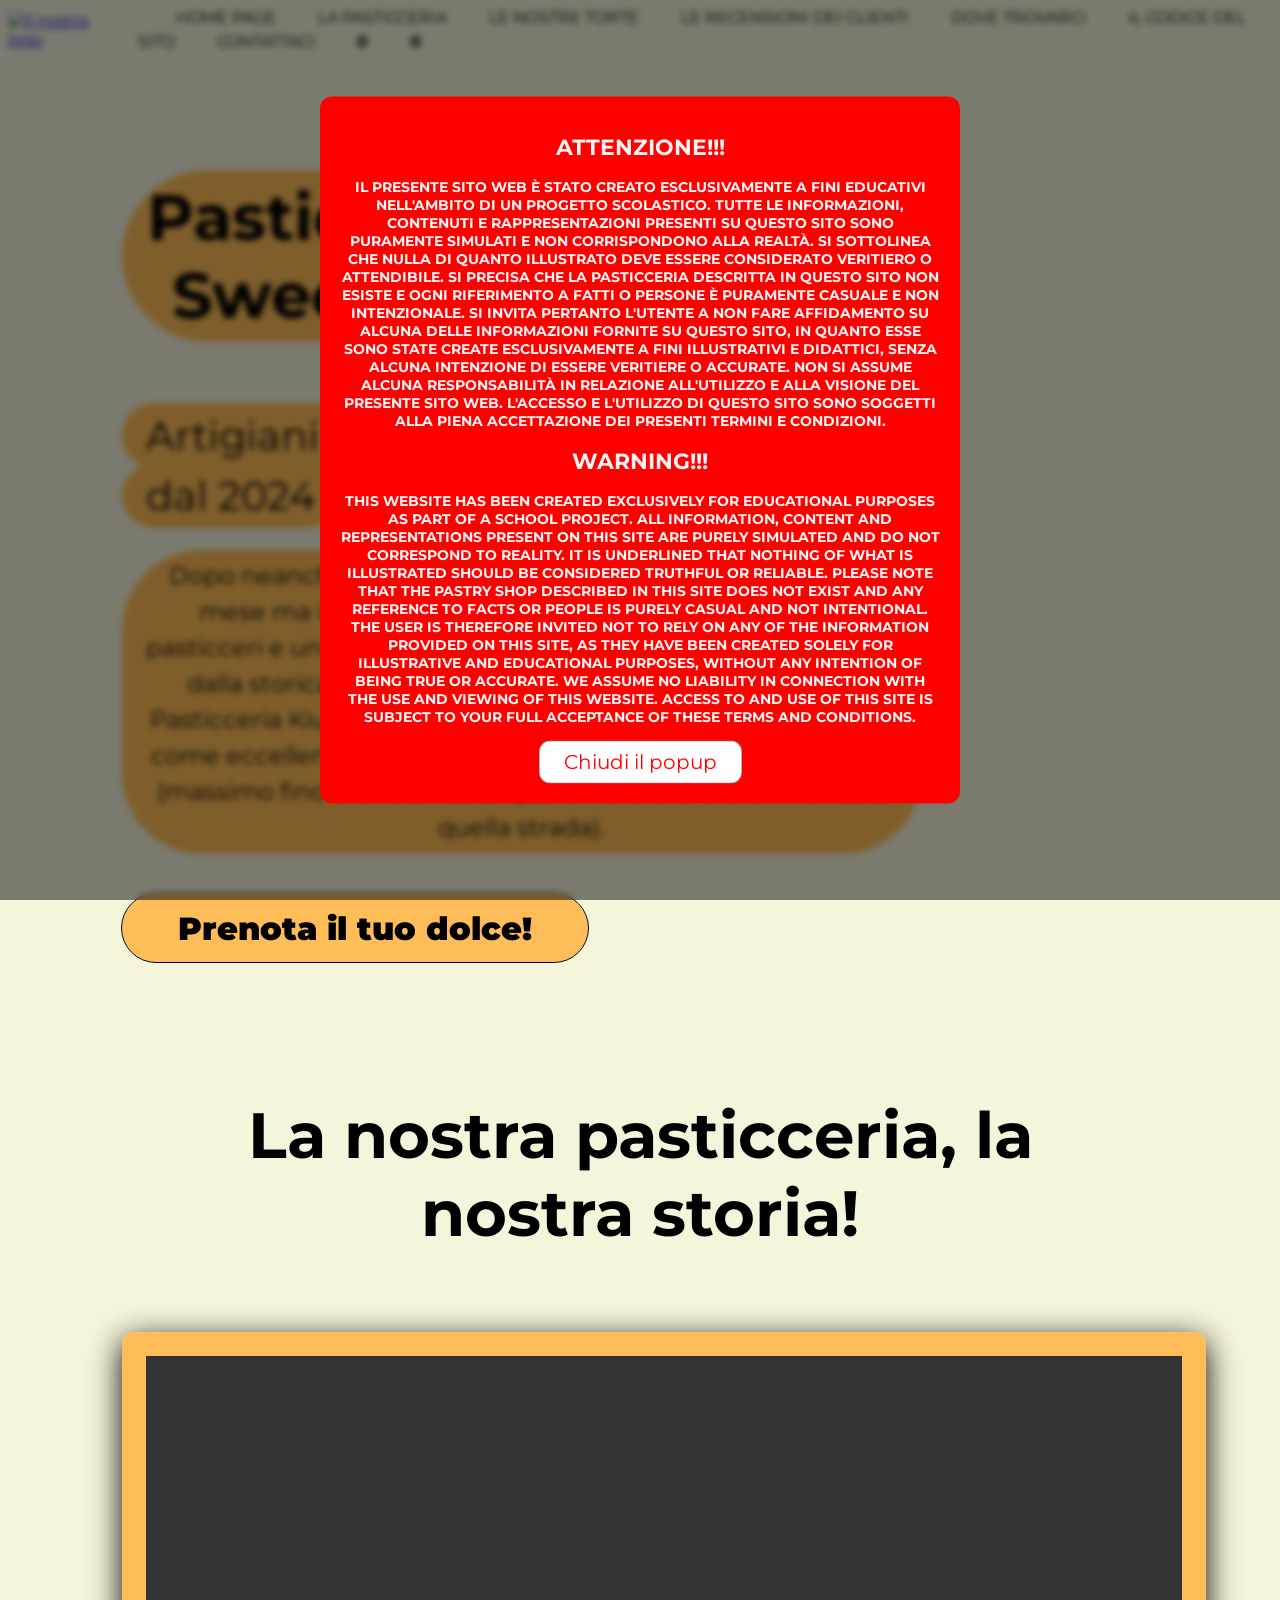
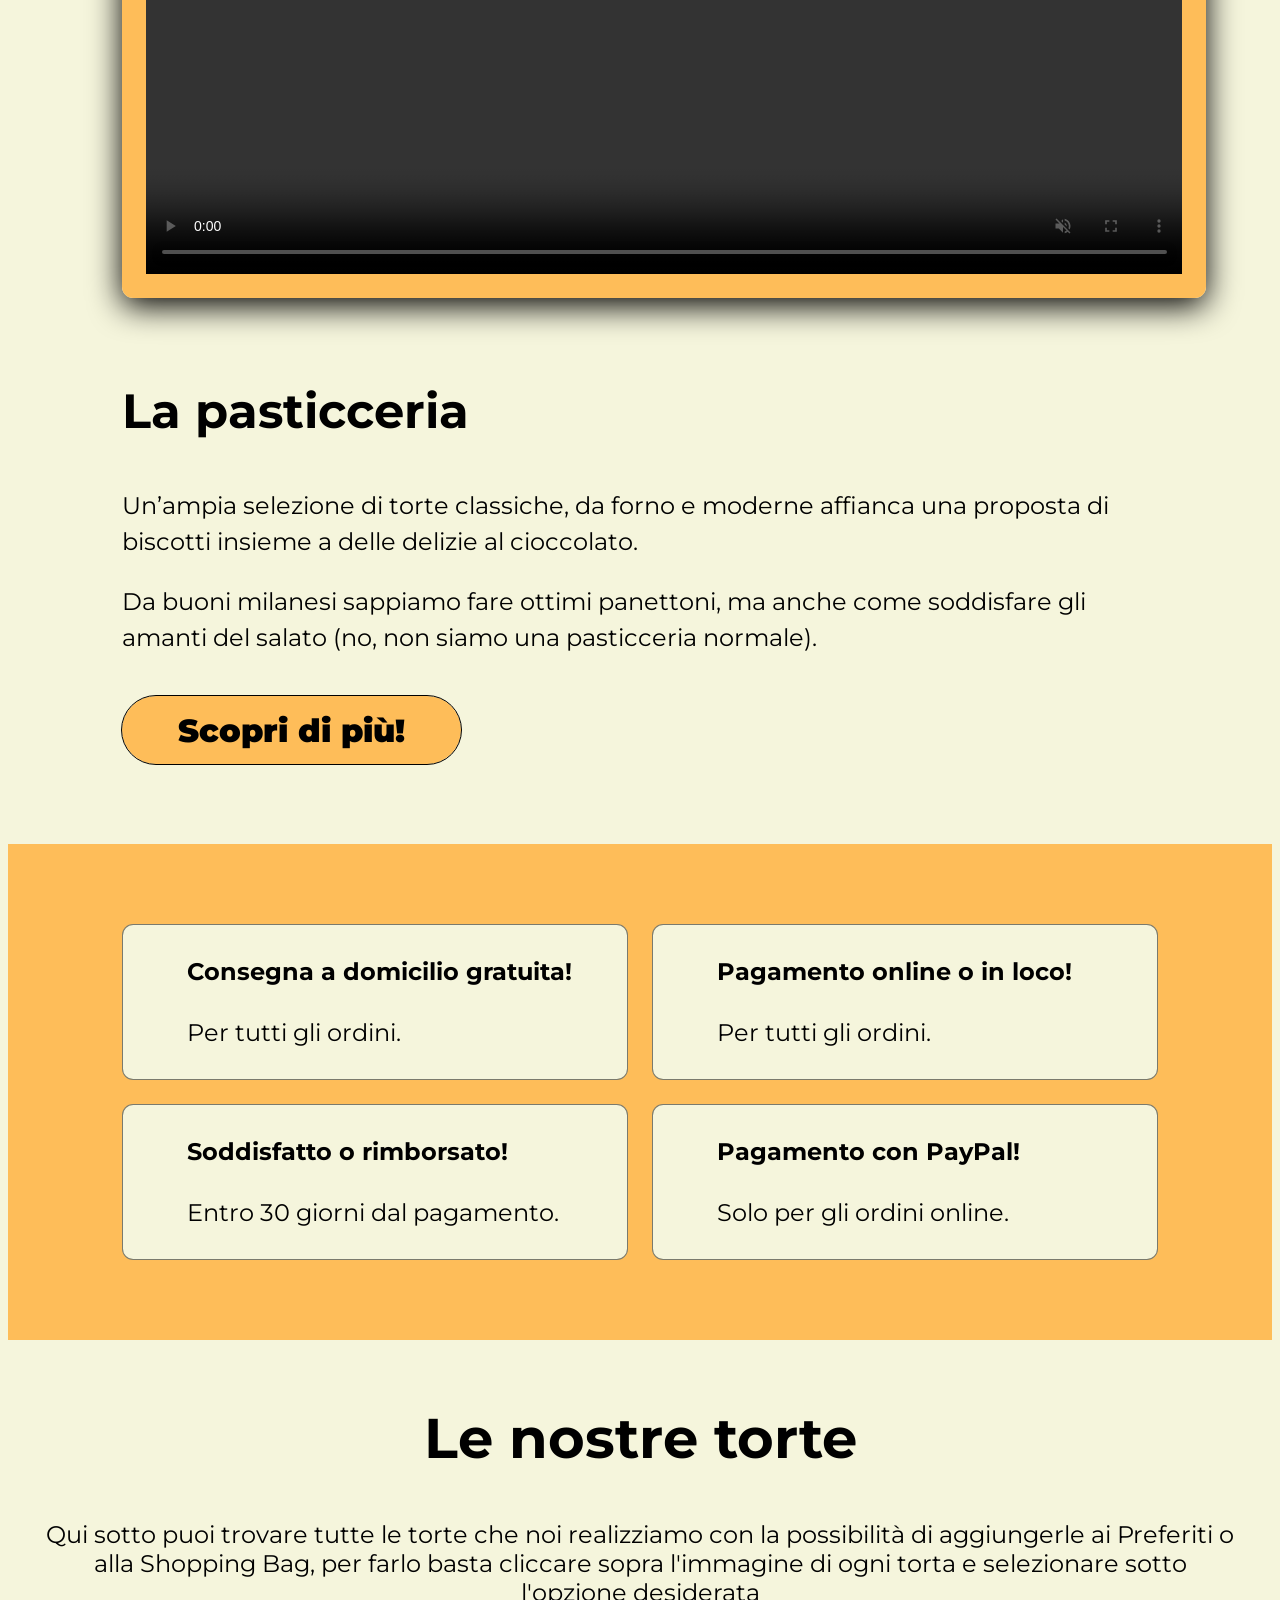
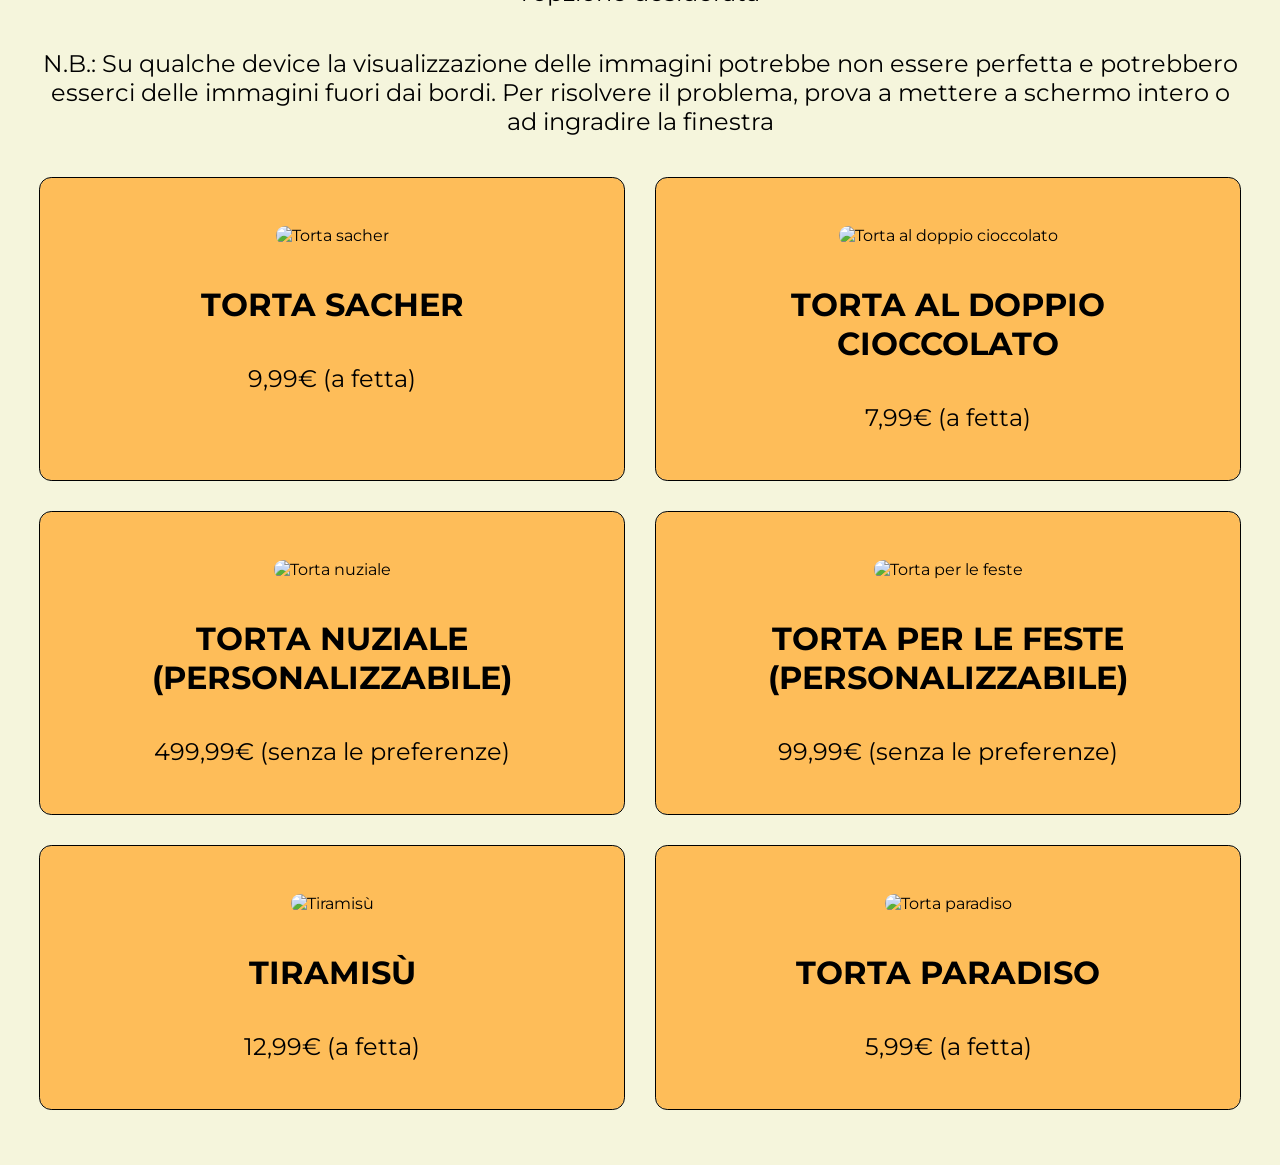
==== index.html @ 77d9ce2d "Add files via upload" ====
<!DOCTYPE html>
<html lang="it">
    <head>
        <meta charset="UTF-8">
        <meta name="viewport" content="width=device-width, initial-scale=1.0">
        <title>Pasticceria KiuGroove: Sweeter than sweets</title>
        <link rel="preconnect" href="https://fonts.googleapis.com">
        <link rel="preconnect" href="https://fonts.gstatic.com" crossorigin>
        <link href="https://fonts.googleapis.com/css2?family=Montserrat&display=swap" rel="stylesheet">
        <link href="https://cdnjs.cloudflare.com/ajax/libs/ionicons/5.5.2/css/ionicons.min.css" rel="stylesheet">
        <script type="module" src="https://unpkg.com/ionicons@7.1.0/dist/ionicons/ionicons.esm.js"></script>
        <link rel="stylesheet" href="https://cdnjs.cloudflare.com/ajax/libs/font-awesome/5.15.4/css/all.min.css">
        <script nomodule src="https://unpkg.com/ionicons@7.1.0/dist/ionicons/ionicons.js"></script>
        <link rel="icon" href="favicon.ico" type="image/x-icon">
        <link rel="stylesheet" href="style.css">
        <script src="script.js"></script>
    </head>
<body>
    <script type="text/javascript" src="https://cookieconsent.popupsmart.com/src/js/popper.js"></script>
<script>
    window.start.init({
        Palette: "palette-custom",
        Mode: "banner bottom",
        Theme: "classic",
        Message: '<span class="messaggiodelbanner">Questo sito utilizza i cookie per assicurarti una migliore esperienza sul nostro sito, chiudendo questo banner accetti l\'utilizzo di quest\'ultimi</span>',
        ButtonText: '<span class="pulsantechiusurabanner" title="Chiudi il banner">Chiudi il banner</span>',
        LinkText: '<a href="Privacy&Policy.html" target="_blank" title="Visualizza l\'informativa sulla Privacy & Policy" class="linkbannerPrivacyePolicy">(Informativa sulla Privacy & Policy)</a>.',
        Time: "3"
    });    
</script>
    <header>
        <nav class="barradinavigazione">
            <input type="checkbox" name="" id="toggler">
            <label for="toggler" class="menùdispositivimobili" title="Menù del sito">
                <ion-icon name="menu-outline"></ion-icon>
            </label>
            <a href="javascript:void(0);" onclick="location.reload();"> 
                <!--javascript:void(0) impedisce al link di eseguire qualsiasi azione che farebbe di default, come ad esempio il caricamento di una nuova pagina-->
                <!--location.reload() invece ricarica la pagina corrente, cioè in questo caso la pagina di "index"-->
                <img class="logo" src="Logo KiuGroove senza sfondo.png" title="Il nostro logo">
            </a>
            <div class="elementibarranavigazione">
                <a href="#" title="None" class="linknonsottolineati"></a>
                <a href="#Home page" title="Home page" class="linknonsottolineati">HOME PAGE</a>
                <a href="#La pasticceria" title="La pasticceria" class="linknonsottolineati">LA PASTICCERIA</a>
                <a href="#Le nostre torte" title="Le nostre torte" class="linknonsottolineati">LE NOSTRE TORTE</a>
                <a href="#Le recensioni dei clienti" title="Le recensioni dei clienti" class="linknonsottolineati">LE RECENSIONI DEI CLIENTI</a>
                <a href="#Dove trovarci" title="Dove trovarci" class="linknonsottolineati">DOVE TROVARCI</a>
                <a href="https://github.com/Istituto-freudinttheprodev/Sito-web-lavoro-di-gruppo-INFORMATICA/tree/main" target="_blank" title="Il codice del sito" class="linknonsottolineati">IL CODICE DEL SITO</a>
                <a href="#Contattaci" title="Contattaci" class="linknonsottolineati">CONTATTACI</a>    
                <a href="Preferiti.html" target="_blank" style="text-decoration: none;">
                    <ion-icon name="heart-outline" title="Preferiti" class="linknonsottolineati" id="preferiti"></ion-icon>
                    <span id="contatoreprodottipreferiti" class="contatoreprodottipreferiti">0</span>
                </a>
                <a href="Shoppingbag.html" target="_blank" class="shopping-bag-icon" style="text-decoration: none;">
                    <ion-icon name="cart-outline" title="Shopping Bag" class="linknonsottolineati" id="shoppingbag"></ion-icon>
                    <span id="contatoreprodottishoppingbag" class="contatoreprodottishoppingbag">0</span>
                </a>
                <a href="Login.html" target="_blank"><ion-icon name="log-in-outline" title="Login" class="linknonsottolineati" id="login/logout"></ion-icon></a> 
            </div>
        </nav>
    </header>
    <div id="popup" class="popup">
        <div class="testopopup">
          <h2>ATTENZIONE!!!</h2>
          <p>
            <strong>
                IL PRESENTE SITO WEB È STATO CREATO ESCLUSIVAMENTE A FINI EDUCATIVI NELL'AMBITO DI UN PROGETTO SCOLASTICO. TUTTE LE INFORMAZIONI, CONTENUTI E RAPPRESENTAZIONI PRESENTI SU QUESTO SITO SONO PURAMENTE SIMULATI E NON CORRISPONDONO ALLA REALTÀ.
                SI SOTTOLINEA CHE NULLA DI QUANTO ILLUSTRATO DEVE ESSERE CONSIDERATO VERITIERO O ATTENDIBILE.
                SI PRECISA CHE LA PASTICCERIA DESCRITTA IN QUESTO SITO NON ESISTE E OGNI RIFERIMENTO A FATTI O PERSONE È PURAMENTE CASUALE E NON INTENZIONALE.
                SI INVITA PERTANTO L'UTENTE A NON FARE AFFIDAMENTO SU ALCUNA DELLE INFORMAZIONI FORNITE SU QUESTO SITO, IN QUANTO ESSE SONO STATE CREATE ESCLUSIVAMENTE A FINI ILLUSTRATIVI E DIDATTICI, SENZA ALCUNA INTENZIONE DI ESSERE VERITIERE O ACCURATE.
                NON SI ASSUME ALCUNA RESPONSABILITÀ IN RELAZIONE ALL'UTILIZZO E ALLA VISIONE DEL PRESENTE SITO WEB.
                L'ACCESSO E L'UTILIZZO DI QUESTO SITO SONO SOGGETTI ALLA PIENA ACCETTAZIONE DEI PRESENTI TERMINI E CONDIZIONI.                
            </strong>
            </p>
          <h2>WARNING!!!</h2>
          <p>
            <strong>
                THIS WEBSITE HAS BEEN CREATED EXCLUSIVELY FOR EDUCATIONAL PURPOSES AS PART OF A SCHOOL PROJECT. ALL INFORMATION, CONTENT AND REPRESENTATIONS PRESENT ON THIS SITE ARE PURELY SIMULATED AND DO NOT CORRESPOND TO REALITY.
                IT IS UNDERLINED THAT NOTHING OF WHAT IS ILLUSTRATED SHOULD BE CONSIDERED TRUTHFUL OR RELIABLE.
                PLEASE NOTE THAT THE PASTRY SHOP DESCRIBED IN THIS SITE DOES NOT EXIST AND ANY REFERENCE TO FACTS OR PEOPLE IS PURELY CASUAL AND NOT INTENTIONAL.
                THE USER IS THEREFORE INVITED NOT TO RELY ON ANY OF THE INFORMATION PROVIDED ON THIS SITE, AS THEY HAVE BEEN CREATED SOLELY FOR ILLUSTRATIVE AND EDUCATIONAL PURPOSES, WITHOUT ANY INTENTION OF BEING TRUE OR ACCURATE.
                WE ASSUME NO LIABILITY IN CONNECTION WITH THE USE AND VIEWING OF THIS WEBSITE.
                ACCESS TO AND USE OF THIS SITE IS SUBJECT TO YOUR FULL ACCEPTANCE OF THESE TERMS AND CONDITIONS.
            </strong>
        </p>
        <button class="pulsantechiudipopup" onclick="chiudipopup()" title="Chiudi il popup">Chiudi il popup</button>
    </div>
</div>

<section class="homepage" id="Home page">
    <div class="contenutohome">
        <h3>Pasticceria KiuGroove: Sweeter than sweets</h3>
        <span>Artigiani pasticceri milanesi <br></span>
        <span>dal 2024</span>
        <p>Dopo neanche un anno di lavoro (a dir la verità neanche un mese ma vabbè), 0 generazioni meneghine di maestri pasticceri e un incalcolabile numero di dolcezze (zero) sfornate dalla storica bottega di via Ippodromo 7 a Milano, oggi la Pasticceria KiuGroove è apprezzata e riconosciuta da nessuno come eccellenza della pasticceria lombarda e un po’ più in giù (massimo fino alla rotonda di quella via che si trova in fondo a quella strada).</p>
        <a href="#Le nostre torte" class="pulsanteprenotailtuodolceealtro" title="Prenota il tuo dolce!">Prenota il tuo dolce!</a>
    </div>
</section>

<section class="informazionipasticceria" id="La pasticceria">
    <h1 class="titoloinizialeinformazioni"><span>La nostra</span> pasticceria, la nostra storia!</h1>
    <div class="contenutoinformazionipasticceria">
        <div class="contenitoredelvideo">
            <video src="video per home page sito pasticceria KiuGroove.mp4" loop autoplay muted controls class="videodelsito" title="Video Pasticceria KiuGroove">
                Il tuo browser non supporta i video HTML5. Prova ad aggiornare il browser oppure se il problema persiste prova a cambiare browser.
            </video>
        </div>
        <div class="contenutoinformazionipasticceria2">
            <h3>La pasticceria</h3>
            <p>Un’ampia selezione di torte classiche, da forno e moderne affianca una proposta di biscotti insieme a delle delizie al cioccolato.</p>
            <p>Da buoni milanesi sappiamo fare ottimi panettoni, ma anche come soddisfare gli amanti del salato (no, non siamo una pasticceria normale).</p>
            <a href="#Le nostre torte" class="pulsanteprenotailtuodolceealtro" title="Scopri di più!">Scopri di più!</a>
        </div>
    </div>
</section>

<section class="contenitoreicone">

    <div class="icone">
        <ion-icon name="cart-outline" title="Consegna a domicilio gratuita!"></ion-icon>
        <div class="infoicone">
            <h3>Consegna a domicilio gratuita!</h3>
            <span>Per tutti gli ordini.</span>
        </div>
    </div>

    <div class="icone">
        <ion-icon name="cash-outline" title="Pagamento online o in loco!"></ion-icon>
        <div class="infoicone">
            <h3>Pagamento online o in loco!</h3>
            <span>Per tutti gli ordini.</span>
        </div>
    </div>

    <div class="icone">
        <ion-icon name="gift-outline" title="Soddisfatto o rimborsato!"></ion-icon>
        <div class="infoicone">
            <h3>Soddisfatto o rimborsato!</h3>
            <span>Entro 30 giorni dal pagamento.</span>
        </div>
    </div>

    <div class="icone">
        <ion-icon name="logo-paypal" title="Pagamento con PayPal!"></ion-icon>
        <div class="infoicone">
            <h3>Pagamento con PayPal!</h3>
            <span>Solo per gli ordini online.</span>
        </div>
    </div>
</section>

<section class="lenostretorte" id="Le nostre torte">
    <div class="introduzionecontenitorelenostretorte">
        <h3>Le nostre torte</h3>
        <p>Qui sotto puoi trovare tutte le torte che noi realizziamo con la possibilità di aggiungerle ai Preferiti o alla Shopping Bag, per farlo basta cliccare sopra l'immagine di ogni torta e selezionare sotto l'opzione desiderata</p>
        <p>N.B.: Su qualche device la visualizzazione delle immagini potrebbe non essere perfetta e potrebbero esserci delle immagini fuori dai bordi. Per risolvere il problema, prova a mettere a schermo intero o ad ingradire la finestra</p>    
    </div>
    <div class="contenitorelenostretorte">
        <div class="tortedisponibili" numerodellatorta="t-1">
            <img src="TORTA BOX SACHER.png" alt="Torta sacher" title="Torta sacher">
            <h3>TORTA SACHER</h3>
            <div class="prezzotorta">9,99€ (a fetta)</div>
        </div>

        <div class="tortedisponibili" numerodellatorta="t-2">
            <img src="TORTA BOX AL DOPPIO CIOCCOLATO.png" alt="Torta al doppio cioccolato" title="Torta al doppio cioccolato">
            <h3>TORTA AL DOPPIO CIOCCOLATO</h3>
            <div class="prezzotorta">7,99€ (a fetta)</div>
        </div>

        <div class="tortedisponibili" numerodellatorta="t-3">
            <img src="TORTA BOX NUZIALE.png" alt="Torta nuziale" title="Torta nuziale (personalizzabile)">
            <h3>TORTA NUZIALE (PERSONALIZZABILE)</h3>
            <div class="prezzotorta">499,99€ (senza le preferenze)</div>
        </div>

        <div class="tortedisponibili" numerodellatorta="t-4">
            <img src="TORTA BOX PER LE FESTE.png" alt="Torta per le feste" title="Torta per le feste (personalizzabile)">
            <h3>TORTA PER LE FESTE (PERSONALIZZABILE)</h3>
            <div class="prezzotorta">99,99€ (senza le preferenze)</div>
        </div>

        <div class="tortedisponibili" numerodellatorta="t-5">
            <img src="TORTA BOX TIRAMISÙ.png" alt="Tiramisù" title="Tiramisù">
            <h3>TIRAMISÙ</h3>
            <div class="prezzotorta">12,99€ (a fetta)</div>
        </div>

        <div class="tortedisponibili" numerodellatorta="t-6">
            <img src="TORTA BOX PARADISO.jpg" alt="Torta paradiso" title="Torta paradiso">
            <h3>TORTA PARADISO</h3>
            <div class="prezzotorta">5,99€ (a fetta)</div>
        </div>

    </div>

    <div class="previewtortedisponibili">

        <div class="preview" numerodellatortapreview="t-1">
            <ion-icon name="close-outline" class="pulsantechiusurapreview" title="Chiudi l'anteprima"></ion-icon>
            <img src="TORTA BOX SACHER.png" alt="Torta Sacher" title="Torta Sacher">
            <h3>TORTA SACHER</h3>
            <div class="stelleperlarecensione">
                <ion-icon name="star"></ion-icon>
                <ion-icon name="star"></ion-icon>
                <ion-icon name="star"></ion-icon>
                <ion-icon name="star"></ion-icon>
                <ion-icon name="star-half-outline"></ion-icon>
                <span>(253 recensioni)</span>
                <p>La nostra torta Sacher è il risultato di una cura meticolosa, dalla selezione degli ingredienti al processo di preparazione, fino alla sua presentazione impeccabile. Ogni fetta è un invito a gustare il connubio perfetto di tradizione e creatività che solo noi possiamo offrire. Sì, questa è la nostra torta Sacher, un'icona della pasticceria che conquista i cuori e i palati di chiunque abbia il privilegio di assaggiarla.</p>
                <div class="previewprezzotorta">9,99€ (a fetta)</div>
                <div class="pulsantiopzioniprewiew">
                    <a href="#" class="pulsanteaggiungiallashoppingbag" onclick="nuovoprodottoshoppingbag()" title="Aggiungi alla Shopping Bag">Aggiungi alla Shopping Bag</a>
                    <a href="#" class="pulsanteaggiungiaipreferiti" onclick="nuovoprodottopreferiti()" title="Aggiungi ai preferiti">Aggiungi ai preferiti</a>
                </div>
            </div>
        </div>

        <div class="preview" numerodellatortapreview="t-2">
            <ion-icon name="close-outline" class="pulsantechiusurapreview" title="Chiudi l'anteprima"></ion-icon>
            <img src="TORTA BOX AL DOPPIO CIOCCOLATO.png" alt="Torta al doppio cioccolato" title="Torta al doppio cioccolato">
            <h3>TORTA AL DOPPIO CIOCCOLATO</h3>
            <div class="stelleperlarecensione">
                <ion-icon name="star"></ion-icon>
                <ion-icon name="star"></ion-icon>
                <ion-icon name="star"></ion-icon>
                <ion-icon name="star-half-outline"></ion-icon>
                <span>(158 recensioni)</span>
                <p>La nostra torta al doppio cioccolato è il risultato della nostra passione per l'eccellenza culinaria, dalla scelta dei migliori cacao al fondente alla preparazione artigianale di ogni singolo strato. Ogni morso è un'esperienza indulgente, un viaggio attraverso la ricchezza del cioccolato che avvolge i sensi e delizia il palato. Questa è la nostra torta al doppio cioccolato, un capolavoro che porta con sé il marchio distintivo della nostra maestria e dedizione alla perfezione dolce.</p>
                <div class="previewprezzotorta">7,99€ (a fetta)</div>
                <div class="pulsantiopzioniprewiew">
                    <a href="#" class="pulsanteaggiungiallashoppingbag" onclick="nuovoprodottoshoppingbag()" title="Aggiungi alla Shopping Bag">Aggiungi alla Shopping Bag</a>
                    <a href="#" class="pulsanteaggiungiaipreferiti" onclick="nuovoprodottopreferiti()" title="Aggiungi ai preferiti">Aggiungi ai preferiti</a>
                </div>
            </div>
        </div>

        <div class="preview" numerodellatortapreview="t-3">
            <ion-icon name="close-outline" class="pulsantechiusurapreview" title="Chiudi l'anteprima"></ion-icon>
            <img src="TORTA BOX NUZIALE.png" alt="Torta nuziale" title="Torta nuziale (personalizzabile)">
            <h3>TORTA NUZIALE (PERSONALIZZABILE)</h3>
            <div class="stelleperlarecensione">
                <ion-icon name="star"></ion-icon>
                <ion-icon name="star"></ion-icon>
                <ion-icon name="star"></ion-icon>
                <ion-icon name="star"></ion-icon>
                <span>(309 recensioni)</span>
                <p>La nostra torta nuziale è molto più di un semplice dessert: è un simbolo di amore eterno e promesse di vita insieme. Ogni fetta racconta una storia di speranza e felicità, incorniciata dalla gioia di un giorno speciale. Questa è la nostra torta nuziale, un'opera d'arte culinaria che celebra l'inizio di una nuova vita insieme, con dolcezza e gusto senza pari.</p>
                <div class="previewprezzotorta">499,99€ (senza le preferenze)</div>
                <div class="pulsantiopzioniprewiew">
                    <a href="#" class="pulsanteaggiungiallashoppingbag" onclick="nuovoprodottoshoppingbag()" title="Aggiungi alla Shopping Bag">Aggiungi alla Shopping Bag</a>
                    <a href="#" class="pulsanteaggiungiaipreferiti" onclick="nuovoprodottopreferiti()" title="Aggiungi ai preferiti">Aggiungi ai preferiti</a>
                </div>
            </div>
        </div>

        <div class="preview" numerodellatortapreview="t-4">
            <ion-icon name="close-outline" class="pulsantechiusurapreview" title="Chiudi l'anteprima"></ion-icon>
            <img src="TORTA BOX PER LE FESTE.png" alt="Torta per le feste" title="Torta per le feste (personalizzabile)">
            <h3>TORTA PER LE FESTE (PERSONALIZZABILE)</h3>
            <div class="stelleperlarecensione">
                <ion-icon name="star"></ion-icon>
                <ion-icon name="star"></ion-icon>
                <ion-icon name="star"></ion-icon>
                <span>(53 recensioni)</span>
                <p>La nostra torta per le feste è molto più di un semplice dolce: è un simbolo di condivisione, gioia e momenti indimenticabili. Ogni fetta racchiude la magia delle celebrazioni, incorniciata dall'allegria e dal calore di stare insieme. Questa è la nostra torta delle feste, un capolavoro culinario che celebra i momenti più speciali con gusto e dolcezza, rendendo ogni occasione ancora più memorabile.</p>
                <div class="previewprezzotorta">99,99€ (senza le preferenze)</div>
                <div class="pulsantiopzioniprewiew">
                    <a href="#" class="pulsanteaggiungiallashoppingbag" onclick="nuovoprodottoshoppingbag()" title="Aggiungi alla Shopping Bag">Aggiungi alla Shopping Bag</a>
                    <a href="#" class="pulsanteaggiungiaipreferiti" onclick="nuovoprodottopreferiti()" title="Aggiungi ai preferiti">Aggiungi ai preferiti</a>
                </div>
            </div>
        </div>

        <div class="preview" numerodellatortapreview="t-5">
            <ion-icon name="close-outline" class="pulsantechiusurapreview" title="Chiudi l'anteprima"></ion-icon>
            <img src="TORTA BOX TIRAMISÙ.png" alt="Tiramisù" title="Tiramisù">
            <h3>TIRAMISÙ</h3>
            <div class="stelleperlarecensione">
                <ion-icon name="star"></ion-icon>
                <ion-icon name="star-half-outline"></ion-icon>
                <span>(12 recensioni)</span>
                <p>Il nostro tiramisù è molto più di un semplice dessert: è un simbolo di convivialità e piacere, un dolce che porta con sé il sapore delle tradizioni e dei momenti condivisi. Ogni cucchiaio racchiude un'esplosione di gusto, incorniciata dalla cremosità del mascarpone e dall'aroma del caffè. Questo è il nostro tiramisù, un'opera d'arte culinaria che celebra la dolcezza della vita con un tocco di eleganza e passione, perfetto per rendere ogni occasione ancora più speciale.</p>
                <div class="previewprezzotorta">12,99€ (a fetta)</div>
                <div class="pulsantiopzioniprewiew">
                    <a href="#" class="pulsanteaggiungiallashoppingbag" onclick="nuovoprodottoshoppingbag()" title="Aggiungi alla Shopping Bag">Aggiungi alla Shopping Bag</a>
                    <a href="#" class="pulsanteaggiungiaipreferiti" onclick="nuovoprodottopreferiti()" title="Aggiungi ai preferiti">Aggiungi ai preferiti</a>
                </div>
            </div>
        </div>

        <div class="preview" numerodellatortapreview="t-6">
            <ion-icon name="close-outline" class="pulsantechiusurapreview" title="Chiudi l'anteprima"></ion-icon>
            <img src="TORTA BOX PARADISO.jpg" alt="Torta paradiso" title="Torta paradiso">
            <h3>TORTA PARADISO</h3>
            <div class="stelleperlarecensione">
                <ion-icon name="star"></ion-icon>
                <ion-icon name="star"></ion-icon>
                <ion-icon name="star-half-outline"></ion-icon>
                <span>(18 recensioni)</span>
                <p>La nostra torta paradiso è molto più di un semplice dolce: è un simbolo di leggerezza e delicatezza, un soffice abbraccio che porta con sé il sapore della semplicità e del comfort. Ogni morso è una nuvola di dolcezza, incorniciata dalla fragranza del burro e dalla morbidezza impalpabile che coccola il palato. Questa è la nostra torta paradiso, un capolavoro che celebra i piccoli piaceri della vita, perfetta per rendere ogni momento più dolce e speciale.</p>
                <div class="previewprezzotorta">5,99€ (a fetta)</div>
                <div class="pulsantiopzioniprewiew">
                    <a href="#" class="pulsanteaggiungiallashoppingbag" onclick="nuovoprodottoshoppingbag()" title="Aggiungi alla Shopping Bag">Aggiungi alla Shopping Bag</a>
                    <a href="#" class="pulsanteaggiungiaipreferiti" onclick="nuovoprodottopreferiti()" title="Aggiungi ai preferiti">Aggiungi ai preferiti</a>
                </div>
            </div>
        </div>
        <script>
            let previewtortedisponibili = document.querySelector(".previewtortedisponibili");
            let preview = previewtortedisponibili.querySelectorAll(".preview");
            
            // Permette di visualizzare la corretta preview per ogni torta, in questo modo basterà che l'utente clicchi sopra ad una torta nell'elenco e poi apparirà la preview associata alla torta
            document.querySelectorAll(".contenitorelenostretorte .tortedisponibili").forEach(tortedisponibili =>{
                tortedisponibili.onclick = () =>{
                    previewtortedisponibili.style.display = "flex";
                    let nometorta = tortedisponibili.getAttribute("numerodellatorta");
                    preview.forEach(preview =>{
                        let numerodellatortapreview = preview.getAttribute("numerodellatortapreview");
                        if(nometorta == numerodellatortapreview){
                            preview.classList.add("attivo", "animazionedientratapreviewtortedisponibili");
                        }
                    });
                };
            });

            // Permette di poter uscire, attraverso l'apposito pulsante, dalla preview di ogni torta. In questo modo basterà che l'utente clicchi sulla X di uscita in una preview di una torta nell'elenco e tornerà alla schermata precedente, nonchè alla liste delle torte disponibili
            preview.forEach(close => {
                close.querySelector(".pulsantechiusurapreview").onclick = () => {
                    // Aggiunge la classe di animazione di uscita alla preview corrente
                    close.classList.add("animazionediuscitapreviewtortedisponibili");
            
                    // Il listener per l'evento "animationend" (che permette a Javascript a sapere quando è finita un animazione) serve per rimuovere la classe dopo l'animazione
                    close.addEventListener("animationend", () => {
                        close.classList.remove("attivo", "animazionediuscitapreviewtortedisponibili");
                        previewtortedisponibili.style.display = "none"; // Nasconde il contenitore principale delle preview
                    }, 
                    { once: true }); // Assicura che l'evento sia gestito una sola volta per evitare problemi
                };
            });
        </script>
    </div>
</section>
<script>
// Previene l'azione predefinita del tasto destro del mouse, quindi di conseguenza non è più possibile salvare immagini o gestire altre opzioni del menù contestuale del tasto destro
document.addEventListener("contextmenu", function(e) {
    e.preventDefault(); 
  });
</script>
<script>
// Forza lo scroll della pagina all'inizio ogni volta che viene ricaricata o quando si lascia la pagina e la si riapre dopo
    window.onload = function () {
        window.scrollTo(0, 0);
    };
</script>
</body>
</html>
---- style.css ----
html{
  scroll-behavior: smooth;
}

body{
  font-family: "Montserrat", sans-serif;
  background-color: beige;
  user-select: none;
}

/* Disabilita il trascinamento delle immagini in una altra scheda (per togliere la possibilità di copiarle) */
img {
  -webkit-user-drag: none; /* Per browser WebKit come Chrome e Safari */
  user-drag: none; /* Per Firefox */
}

/* Nasconde il pulsante di download dal menù delle opzioni del video per i browser che lo supportano */
video::-internal-media-controls-download-button {
  display: none;
}

/* Nasconde il pulsante di download dal menù delle opzioni del video per Firefox */
video::-webkit-media-controls-enclosure {
  overflow: hidden;
}

video::-webkit-media-controls-panel {
  width: calc(100% - 30px); /* Regola la larghezza menù delle opzioni del video per adattarsi meglio al layout*/
}

/* Nasconde il pulsante di download su Firefox */
video::-moz-download-button {
  display: none;
}

/* Disabilita l'effetto di feedback della illuminazione in azzurro alla pressione di un pulsante o altro su i dispositi mobile come tablet e telefoni */
*{
  -webkit-tap-highlight-color: transparent; /* Per Safari, iOS e altri browser WebKit */
  -webkit-touch-callout: none; /* Impedisce la visualizzazione del menu di azione a lungo tocco */
  -ms-touch-action: manipulation; /* Imposta il comportamento del tocco */
  touch-action: manipulation; /* Imposta il comportamento del tocco */
}

.credit { /* classe del Watermark dei cookie */
  display: none !important; /* Nasconde il Watermark in quanto non è così bello da vedere */
  visibility: hidden !important;
  height: 0 !important;
}

/* Esempio di palette personalizzata per il banner dei cookie */
.palette-custom {
  --banner-background: #febd59; /* Colore di sfondo del banner */
  --banner-text: black; /* Colore del testo del banner */
  --button-background: #febd59; /* Colore di sfondo del pulsante */
  --button-text: black; /* Colore del testo del pulsante */
}

.banner {
  background-color: var(--banner-background);
  color: var(--banner-text);
  font-family: "Montserrat", sans-serif;
  font-size: 16px;
  font-weight: bold;
  text-align: center;
  background: #febd59;
  border-top: 3px solid beige;
  color: beige;
  font-family: "Montserrat", sans-serif;
  transition: background 0.3s ease, color 0.3s ease, border-top-color 0.3s ease; /* Transizione per il colore dello sfondo, del testo e del bordo */
  /* Stile del banner con animazione di fade-in */
  transition: background 0.3s ease, color 0.3s ease, border-top-color 0.3s ease; /* Transizione per il colore dello sfondo, del testo e del bordo */
  /* Stile del banner con animazione di fade-in */
  animation: animazionedidissolvenzadelbanner 1s ease-in-out; /* Applica il tipo indicato di animazione con durata di 1 secondo e un'uscita graduale */
}

.banner button {
  background-color: var(--button-background);
  color: var(--button-text);
  border: none;
  cursor: pointer; /* Cambia il cursore per indicare che è cliccabile */
}

/* Quando il banner è in hover */
.banner:hover {
  background: beige;
  border-top: 3px solid #febd59;
  color: #febd59;
}

.banner a {
  color: beige;
}

/* Quando il banner è in hover */
.banner:hover a {
  color: #febd59; /* Cambia il colore del link all'interno del banner */
}

/* Stile del link del collegamento alla Privacy e Policy del banner */
.linkbannerPrivacyePolicy {
  font-family: "Montserrat", sans-serif;
  font-size: 18px;
  text-decoration: none;
  position: relative; /* Necessario per l'animazione con before */
  transition: all 0.3s ease-in-out; /* Animazione generale */
}

/* Stile del link del collegamento alla Privacy e Policy del banner (quando ci si passa sopra con il cursore) */
.linkbannerPrivacyePolicy::after {
  content: '';
  position: absolute;
  left: 50%; /* Partenza dal centro */
  bottom: -5px; /* Regola la distanza dal testo */
  width: 0;
  height: 4px; /* Regola lo spessore della linea */
  background-color: #febd59;
  transform: translateX(-50%); /* Centro esatto del link */
  transition: width 0.4s ease, background-color 0.4s ease; /* Animazione */
}

.linkbannerPrivacyePolicy:hover::after {
  width: 100%; /* Espandi la linea su tutta la larghezza */
}

/* Stile del messaggio del banner */
.messaggiodelbanner {
  font-family: "Montserrat", sans-serif;
  font-size: 18px;
}

/* Stile del testo del pulsante presente nel banner */
.pulsantechiusurabanner {
  font-family: "Montserrat", sans-serif;
  font-size: 18px;  /* Dimensione del font */
  color: #febd59;  /* Colore del testo */
  background-color: beige;  /* Colore di sfondo del bottone */
  padding: 10px 20px;  /* Spaziatura interna del bottone */
  border-radius: 7px;  /* Raggio dei bordi */
  text-align: center;  /* Centrare il testo nel bottone */
  cursor: pointer;  /* Cambia il cursore al passaggio del mouse */
  display: inline-block;  /* Imposta il bottone come inline-block */
  transition: background 0.3s, color 0.3s;
}

/* Stile del testo del pulsante presente nel banner (quando ci si passa sopra con il cursore) */
.pulsantechiusurabanner:hover {
  color: beige;
  background-color: #febd59;  /* Colore di sfondo più scuro */
}

/* Definizione dell'animazione "animazionedidissolvenzadelbanner" indicata sopra */
@keyframes animazionedidissolvenzadelbanner {
  from { 
      opacity: 0; /* Inizia con il banner completamente trasparente */
  }
  to { 
      opacity: 1; /* Termina con il banner completamente visibile */
  }
}

.contatoreprodottipreferiti {
  color: black;
  font-weight: bold;
}

.contatoreprodottishoppingbag {
  color: black;
  font-weight: bold;
}

.popup{
  display: none;
  position: fixed;
  top: 0;
  left: 0;
  width: 100%;
  height: 100%;
  background-color: rgba(0, 0, 0, 0.5);
  backdrop-filter: blur(3px); /* Aggiunge l'effetto di sfocatura */
  transition: opacity 1s ease; /* Transizione per la comparsa del contenuto */
  font-size: 1rem;
  overflow: auto;
}

.testopopup{
  position: absolute;
  top: 50%;
  left: 50%;
  transform: translate(-50%, -50%);
  background-color: rgb(255, 0, 0);
  color: #fff5f6;
  padding: 20px;
  border-radius: 12px;
  text-align: center;
  font-size: 90%;
}

.pulsantechiudipopup{
  font-family: "Montserrat", sans-serif;
  font-size: 1rem; /* Imposta la dimensione del bottone */
  color: red; /* Imposta il colore del testo */
  border-radius: 0.7rem; /* Imposta il raggio del bordo del menù, più è alto più è ovale */
  padding: .5rem 1.5rem; /* Imposta il padding dell'elemento.*/
  cursor: pointer; /* Imposta il cursore quando si va sopra il logo */
  border:.1rem solid rgba(0, 0, 0, .3); /* Imposta lo stile del bordo */
  background-color: white;
  font-size: 140%;
}

.logo{
  width: 200px;
  height: auto;
}

.barradinavigazione{
  display: flex;
  align-items: center;
}

.barradinavigazione div{
  margin-left: auto;
}

.barradinavigazione a{
  margin-right: 38px;
}

.linknonsottolineati{
  color: inherit; /* Utilizza il colore del testo del padre, quindi il colore che è presente di base */
  text-decoration: none; /* Rimuove la sottolineatura */
  font-weight: normal; /* Imposta lo stile del testo normale */
}

.linknonsottolineati:hover{
  font-weight: bold; /* Imposta lo stile del testo in grassetto */
}

ion-icon{
  font-size: 21px;
  color: black;
}

section{
  padding: 2rem 9%;
}

/* Nasconde il toggler del menu */
header #toggler{
  display: none; /* Nasconde il toggler del menu */
}

/* Stile per l'icona del menù */
header .menùdispositivimobili{
  font-size: 3rem; /* Imposta la dimensione della icona del menù */
  color: black; /* Imposta il colore del testo */
  padding: .5rem 1.5rem; /* Imposta il padding dell'elemento.*/
  /*Il padding è lo spazio tra l'icona del menù e i suoi bordi. 
  Il primo valore (.5rem) rappresenta il padding per il lato superiore e inferiore della icona, mentre il secondo valore (1.5rem) rappresenta il padding per il lato destro e sinistro della icona. */
  cursor: pointer; /* Imposta il cursore quando si va sopra l'icona del menù */
  display: none; /* Nasconde l'icona del menu (perchè adesso non va mostrata ma dopo sì) */
}

.homepage{
  display: flex;
  align-items: center;
  min-height: 100vh;
  background: url("TORTA SACHER.png") no-repeat center center fixed;
  background-size: cover;
  background-position: center;
  transition: background-image 1s ease; /* Aggiunge un'animazione di transizione */
}

.contenutohome{
  max-width: 50rem;
}

.contenutohome h3{
  font-size: 4rem;
  color: black;
  border-radius: 10rem; /* Imposta il raggio del bordo del menù, più è alto più è ovale */
  padding: .5rem 1.5rem; /* Imposta il padding dell'elemento.*/
  background-color: #febd59;
  text-align: center;
}

.contenutohome span{
  font-size: 2.5rem;
  padding: 1rem 0;
  line-height: 1.5;
  color: black;
  border-radius: 10rem; /* Imposta il raggio del bordo del menù, più è alto più è ovale */
  padding: .5rem 1.5rem; /* Imposta il padding dell'elemento.*/
  background-color: #febd59;
  text-align: center;
}

.contenutohome p{
  font-size: 1.5rem;
  padding: 1rem 0;
  line-height: 1.5;
  color: black;
  border-radius: 5rem; /* Imposta il raggio del bordo del menù, più è alto più è ovale */
  padding: .5rem 1.5rem; /* Imposta il padding dell'elemento.*/
  background-color: #febd59;
  text-align: center;
}

.titoloinizialeinformazioni{
  text-align: center;
  font-size: 4rem;
  color: black;
  padding: 1rem;
  margin: 2rem 0;
}

.titoloinizialeinformazioni span{
  color: black; 
}

.informazionipasticceria .contenutoinformazionipasticceria{
  display: flex;
  align-items: center;
  gap: 2rem;
  flex-wrap: wrap;
  padding: 2rem 0;
  padding-bottom: 3rem;
}

.informazionipasticceria .contenutoinformazionipasticceria .contenitoredelvideo{
  flex: 1 1 40rem;
  position: relative;
}

.informazionipasticceria .contenutoinformazionipasticceria .contenitoredelvideo video{
  width: 100%;
  border: 1.5rem solid #febd59;
  border-radius: .7rem;
  box-shadow: 0 0.5rem 2rem black;
  height: 100%;
  object-fit: cover;
}

.informazionipasticceria .contenutoinformazionipasticceria .contenitoredelvideo .videodelsito:-webkit-full-screen{
  border: none;
  border-radius: 0%;
}

.informazionipasticceria .contenutoinformazionipasticceria .contenitoredelvideo .videodelsito:-moz-full-screen{
  border: none;
  border-radius: 0%;
}

.informazionipasticceria .contenutoinformazionipasticceria .contenitoredelvideo .videodelsito:-ms-fullscreen{
  border: none;
  border-radius: 0%;
}

.informazionipasticceria .contenutoinformazionipasticceria .contenitoredelvideo .videodelsito:fullscreen{
  border: none;
  border-radius: 0%;
}

/* Quando il video è in modalità a schermo intero */
.videodelsito:-webkit-full-screen{
  border: none; /* Nasconde il bordo */
}

.videodelsito:-moz-full-screen{
  border: none; /* Nasconde il bordo */
}

.videodelsito:-ms-fullscreen{
  border: none; /* Nasconde il bordo */
}

.videodelsito:fullscreen{
  border: none; /* Nasconde il bordo */
}

.informazionipasticceria .contenutoinformazionipasticceria .contenutoinformazionipasticceria2 h3{
  font-size: 3rem;
  color: black
}

.informazionipasticceria .contenutoinformazionipasticceria .contenutoinformazionipasticceria2 p{
  font-size: 1.5rem;
  color: black;
  line-height: 1.5;
}

.contenitoreicone{
  background: #febd59;
  display: flex;
  flex-wrap: wrap;
  gap:1.5rem;
  padding-top: 5rem;
  padding-bottom: 5rem;
}

.contenitoreicone .icone{
  background: beige;
  border: 0.1rem solid rgba(0,0,0,.5);
  border-radius: .7rem;
  padding: 2rem;
  display: flex;
  align-items: center;
  flex: 1 1 25rem;
}

.contenitoreicone .icone ion-icon{
  height: 5rem;
  margin-right: 2rem;
  font-size: 3rem; /* Modifica la dimensione dell'icona */
}

.contenitoreicone .icone h3{
  color: black;
  padding-bottom: 0.5rem;
  font-size: 1.5rem;
  top: -5%;
  margin-top: 0; /* Rimuove lo spazio superiore */
}

.contenitoreicone .icone span{
  color: black;
  font-size: 1.5rem;
  margin-top: 0; /* Rimuove lo spazio superiore */
}

.pulsanteprenotailtuodolceealtro{
  display: inline-block;
  margin-top: 1rem;
  border-radius: 5rem;
  background-color: #febd59;
  color: black;
  padding:.9rem 3.5rem;
  cursor: pointer;
  font-size: 2rem;
  text-decoration: none; /* Rimuove la sottolineatura */
  font-weight: 1000;
  text-align: justify;
  outline: .1rem solid;
}

.lenostretorte{
  max-width: 1200px;
  margin: 0 auto;
  padding: 3rem 2rem;
}

.lenostretorte .introduzionecontenitorelenostretorte h3{
  font-size: 3.5rem;
  color: black;
  margin-bottom: 3rem;
  text-align: center;
  margin-top: 1rem;
}

.lenostretorte .introduzionecontenitorelenostretorte p{
  font-size: 1.5rem;
  color: black;
  margin-bottom: 2rem;
  padding-bottom: 10px;
  text-align: center;
}

.lenostretorte .contenitorelenostretorte{
  display: grid;
  grid-template-columns: repeat(auto-fit, minmax(30rem, 1fr));
  gap: 2rem;
}

.lenostretorte .contenitorelenostretorte .tortedisponibili{
  text-align: center;
  padding: 3rem 2rem;
  background: #febd59;
  border-radius: .7rem;
  box-shadow: 0 .5 1rem rgba(0, 0, 0, 0.1);
  outline: .1rem solid;
  cursor: pointer;
}

.lenostretorte .contenitorelenostretorte .tortedisponibili:hover{
  outline: 0.2rem solid black;
  outline-offset: 0;
}

.lenostretorte .contenitorelenostretorte .tortedisponibili img{
  border-radius: .7rem;
}

.lenostretorte .contenitorelenostretorte .tortedisponibili h3{
  padding: .5rem 0;
  font-size: 2rem;
  color: black;
}

.lenostretorte .contenitorelenostretorte .tortedisponibili:hover h3{
  color: beige;
}

.lenostretorte .contenitorelenostretorte .tortedisponibili .prezzotorta{
  font-size: 1.5rem;
  color: black;
}

.previewtortedisponibili{
  position: fixed;
  top: 0; left: 0;
  min-height: 100vh;
  width: 100%;
  background: rgba(0, 0, 0, .8);
  display: none;
  align-items: center;
  justify-content: center;
}

.previewtortedisponibili .preview{
  display: none;
  padding: 2rem;
  text-align: center;
  background-color: beige;
  position: relative;
  margin: 2rem;
  width: 70rem;
  border-radius: .7rem;
  max-height: 50rem; /* Limita l'altezza */
  overflow-y: auto; /* Aggiunge la barra di scorrimento verticale all'interno */
}

.previewtortedisponibili .preview.attivo{
  display: inline-block;
}

.previewtortedisponibili .preview img{
  height: 30rem;
  border-radius: .7rem;
}

.previewtortedisponibili .preview .pulsantechiusurapreview{
  position: absolute;
  top: 0.5rem;
  right: 0.5rem;
  cursor: pointer;
  color: #444;
  font-size: 60px; /* Regola la dimensione dell'icona */
  transition: transform 0.3s ease; /* Aggiunge una transizione fluida per la trasformazione */
}

.previewtortedisponibili .preview .pulsantechiusurapreview:hover{
  transform: rotate(90deg);
}

.previewtortedisponibili .preview h3{
  color: black;
  padding: .1rem 0;
  font-size: 2.5rem;
}

.previewtortedisponibili .preview .stelleperlarecensione{
  padding: .1rem 0;
  font-size: 1.7rem;
}

.previewtortedisponibili .preview .stelleperlarecensione ion-icon{
  color: #febd59;
  font-size: 1.7rem;
}

.previewtortedisponibili .preview .stelleperlarecensione span{
  color: black;
}

.previewtortedisponibili .preview p{
  line-height: 1.9;
  font-size: 1.5rem;
  color: black;
}

.previewtortedisponibili .preview .previewprezzotorta{
  padding: 1rem 0;
  font-size: 2.3rem;
  color: black;
}

.previewtortedisponibili .preview .pulsantiopzioniprewiew{
  display: flex;
  gap: 1.5rem;
  flex-wrap: wrap;
  margin-top: 1rem;
}

.previewtortedisponibili .preview .pulsantiopzioniprewiew a{
  flex: 1 1 16rem;
  padding: 1rem;
  font-size: 1.8rem;
  color: black;
  border: 0.2rem solid black;
  text-decoration: none; /* Rimuove la sottolineatura */
  border-radius: .7rem;
}

.previewtortedisponibili .preview .pulsantiopzioniprewiew a.pulsanteaggiungiallashoppingbag{
  background: #febd59;
  color: beige;
  transition: background 0.3s, color 0.3s;
}

.previewtortedisponibili .preview .pulsantiopzioniprewiew a.pulsanteaggiungiallashoppingbag:hover{
  background: beige;
  color: #febd59;
}

.previewtortedisponibili .preview .pulsantiopzioniprewiew a.pulsanteaggiungiaipreferiti{
  background: #febd59;
  color: beige;
  transition: background 0.3s, color 0.3s;
}

.previewtortedisponibili .preview .pulsantiopzioniprewiew a.pulsanteaggiungiaipreferiti:hover{
  background: beige;
  color: #febd59;
}

/* Definisce l'animazione per l'apertura della preview delle torte disponibili */
@keyframes animazionedientratapreviewtortedisponibili {
  0% {
    opacity: 0;
    transform: scale(0.8);
  }
  100% {
    opacity: 1;
    transform: scale(1);
  }
}

/* Classe che applica l'animazione all'apertura della preview delle torte disponibili */
.animazionedientratapreviewtortedisponibili {
  animation: animazionedientratapreviewtortedisponibili 0.5s ease forwards; /* Viene indicato prima la durata e poi il tipo di animazione */
}

/* Definisce l'animazione per la chiusura della preview delle torte disponibili */
@keyframes animazionediuscitapreviewtortedisponibili {
  0% {
    opacity: 1;
    transform: scale(1);
  }
  100% {
    opacity: 0;
    transform: scale(0.8);
  }
}

/* Classe che applica l'animazione alla chiusura della preview delle torte disponibili */
.animazionediuscitapreviewtortedisponibili {
  animation: animazionediuscitapreviewtortedisponibili 0.5s ease forwards; /* Viene indicato prima la durata e poi il tipo di animazione */
}

/* Media query per schermi fino a 991px */
@media (max-width:991px){

  html{
    font-size: 55%; /* Imposta la dimensione del testo al 55% */
  }

  header{
    padding: 2rem; /* Aggiunge padding all'header */
  }

  section{
    padding: 2rem; /* Aggiunge padding all'header */
  }

  .homepage{
    background-position: left;
  }

  .elementibarranavigazione a{
    font-size: 2rem; /* Ingrandisce il testo del link */
  }
}

/* Media query per schermi fino a 768px */
@media (max-width:768px){

  /* Mostra l'icona del menù */
  header .menùdispositivimobili{
    display: block; /* Mostra l'icona del menu */
  }

  /* Stile per la barra di navigazione */
  header .elementibarranavigazione{
    position: absolute; /* Imposta la posizione assoluta */
    top:20%; left:0; right:0; /* Imposta la posizione in alto, a sinistra e a destra */
    background: #febd59; /* Imposta il colore di sfondo */
    border-top: .1rem solid rgba(0,0,0,.1); /* Imposta lo stile del bordo superiore */
    clip-path: polygon(0 0, 100% 0, 100% 0, 0 0 ); /* Nasconde la barra di navigazione */
    color: black;
  }

  .elementibarranavigazione a{
    display: block; /* Imposta gli elementi "a" su una riga separata */
    font-size: 2rem; /* Ingrandisce il testo del link */
    margin-bottom: 30px; /* Aggiunge spazio inferiore tra i link */
    margin-left: 7px;
  }

  .linknonsottolineati:hover{
    font-weight: bold; /* Imposta lo stile del testo in grassetto */
    color: beige;
  }

  /* Mostra la barra di navigazione quando il toggler è selezionato */
  header #toggler:checked ~ .elementibarranavigazione{
    clip-path:polygon(0 0, 100% 0, 100% 100%, 0% 100%); /* Mostra la barra di navigazione */
    transition: clip-path 0.70s ease; /* Aggiunge una transizione con durata di 0.70 secondi e un effetto di ease */
  }

  /* Nascondi la barra di navigazione quando il toggler non è selezionato */
  header #toggler:not(:checked) ~ .elementibarranavigazione{
    transition: clip-path 0.70s ease; /* Applica la stessa transizione quando il menù viene chiuso */
  }

  /* Stile per i link nella barra di navigazione */
  header .elementibarranavigazione a{
    display block; /* Imposta i link come blocchi */
  }

  /* Stile quando l'icona del menù è attiva (cioè quando viene premuta) */
  header .menùdispositivimobili:active{
    background-color: transparent; /* Imposta lo sfondo trasparente */
  }

  .contatoreprodottipreferiti {
    color: black;
    font-weight: bold;
  }

  .contatoreprodottishoppingbag {
    color: black;
    font-weight: bold;
  }

  .popup{
    font-size: 1.2rem;
    padding: 150px;
    position: fixed;
    top: 50%;
    left: 50%;
    transform: translate(-50%, -50%);
  }

  .contenutohome h3{
    font-size: 5rem;
    background: url("TORTA\ AL\ CIOCCOLATO\ 1.png") no-repeat left left left fixed;
  }

  .contenutohome span{
    color: black;
    font-size: 2.5rem;
    text-align: center;
  }

  .contenitoreicone .icone h3{
    color: black;
    padding-bottom: 2rem;
    font-size: 1.5rem;
  }
  
  .contenitoreicone .icone span{
    font-size: 1.7rem;
  }

  .lenostretorte .contenitorelenostretorte .tortedisponibili img{
    height: 20rem;
    border-radius: .7rem;
  }

  .previewtortedisponibili .preview img {
    height: 15rem;
  }
}

/* Media query per schermi fino a 450px */
@media (max-width:450px){

  html{
    font-size: 50%; /* Imposta la dimensione del testo al 50% */
  }

  .titoloinizialeinformazioni{
    font-size: 3rem;
  }

  .lenostretorte .contenitorelenostretorte .tortedisponibili img{
    height: 20rem;
    border-radius: .7rem;
  }

  .previewtortedisponibili .preview img {
    height: 15rem;
  }
}
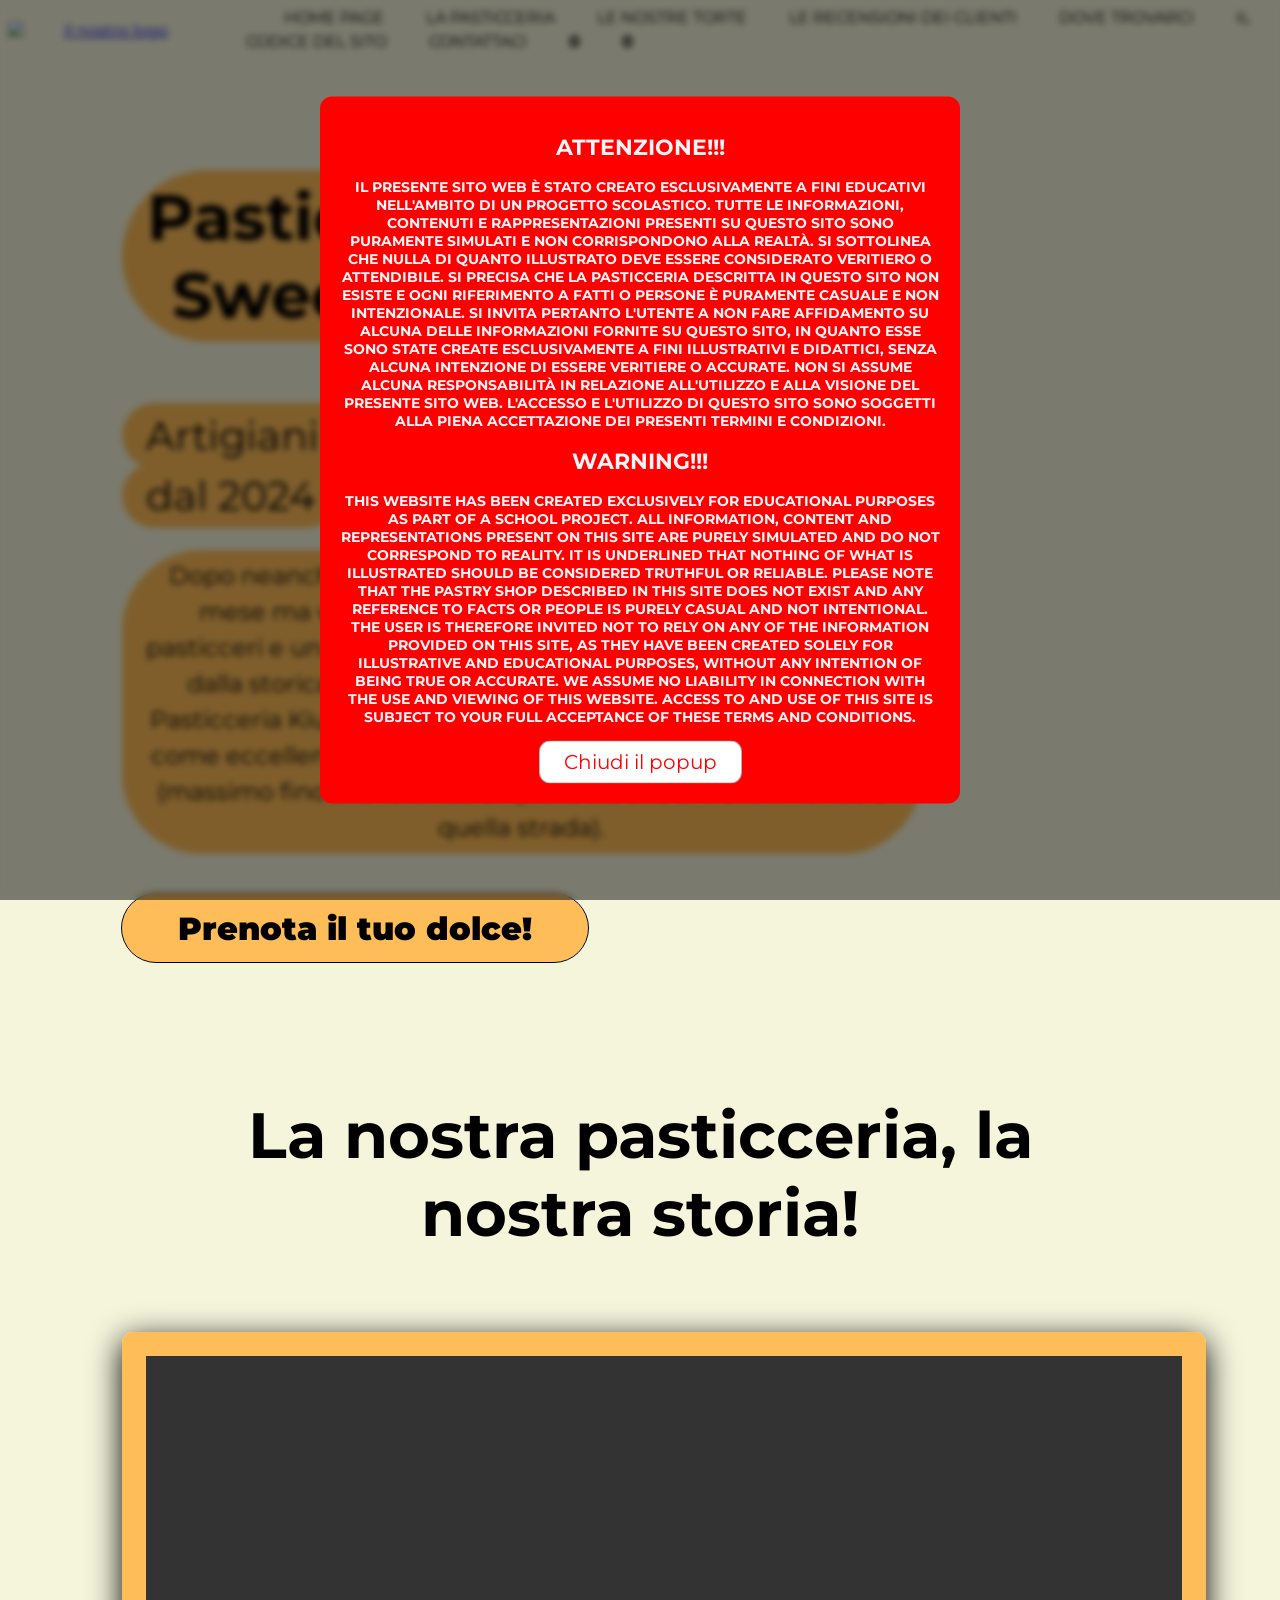
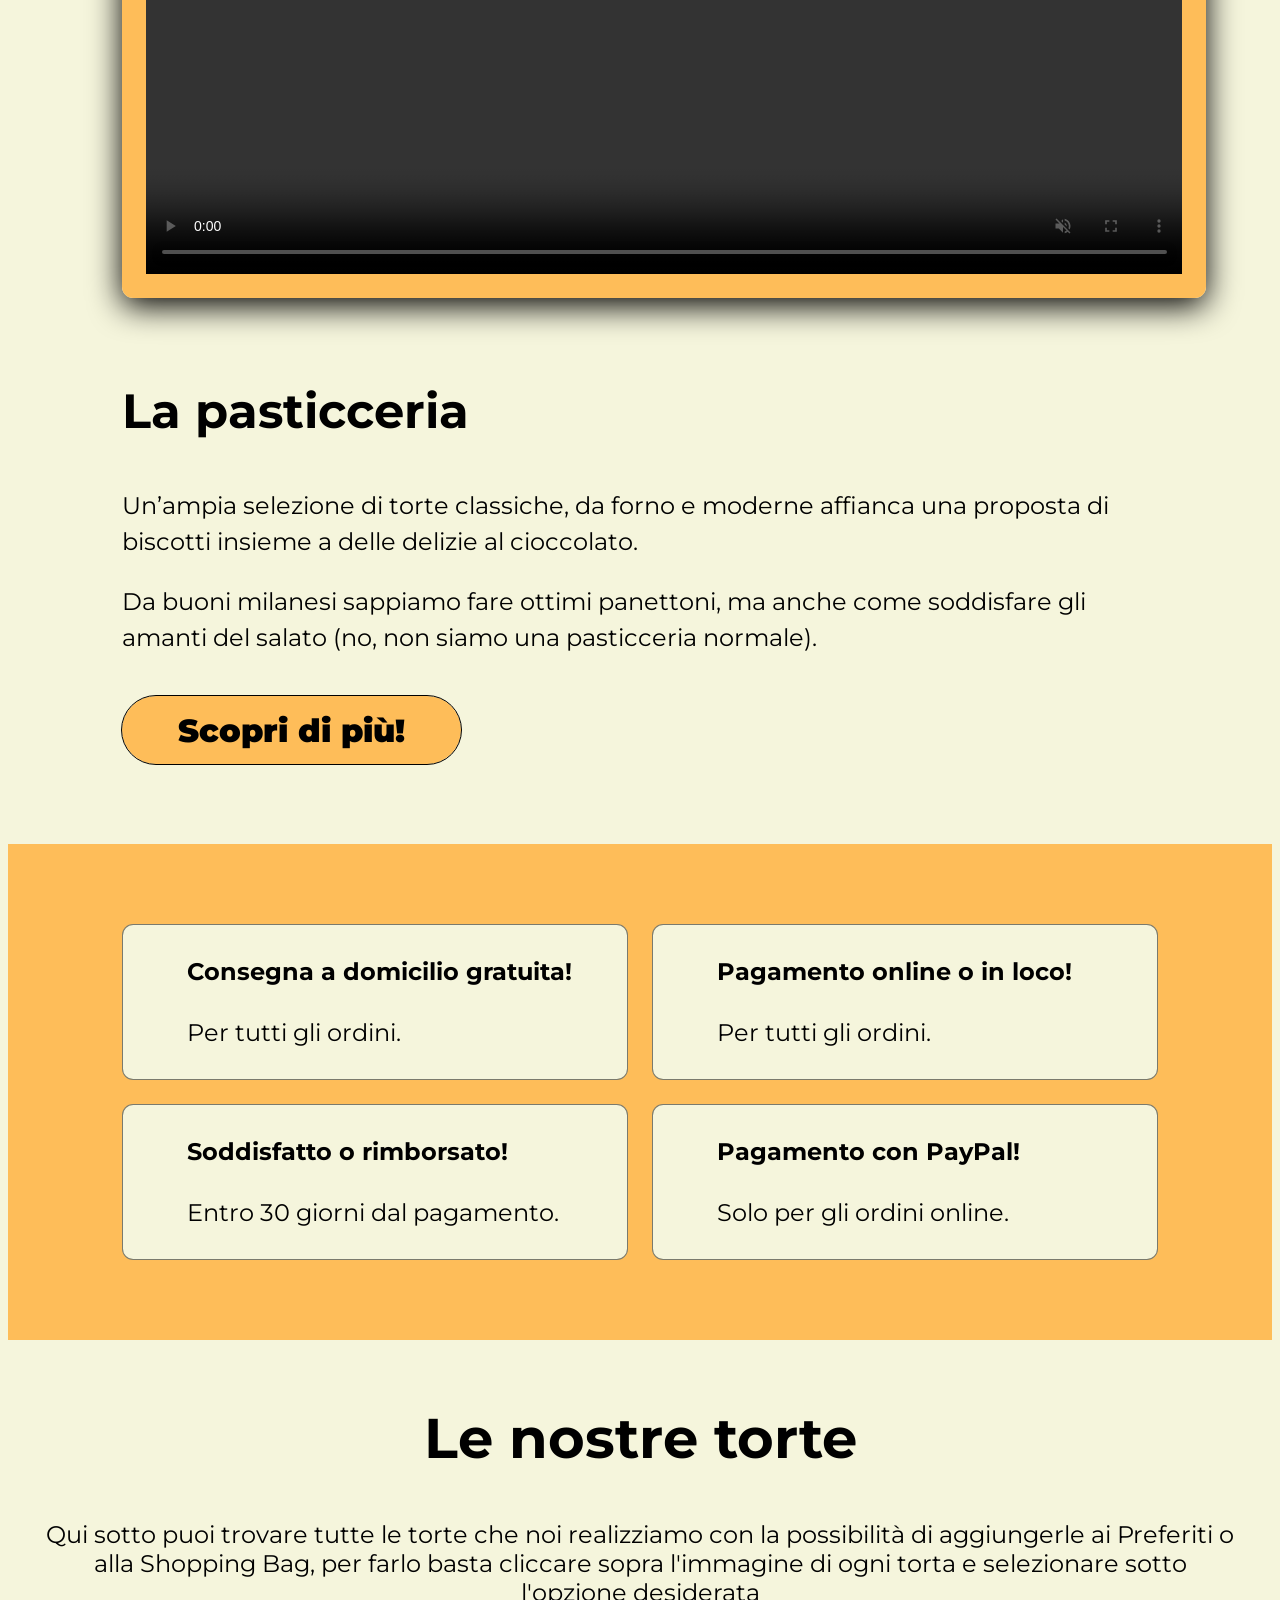
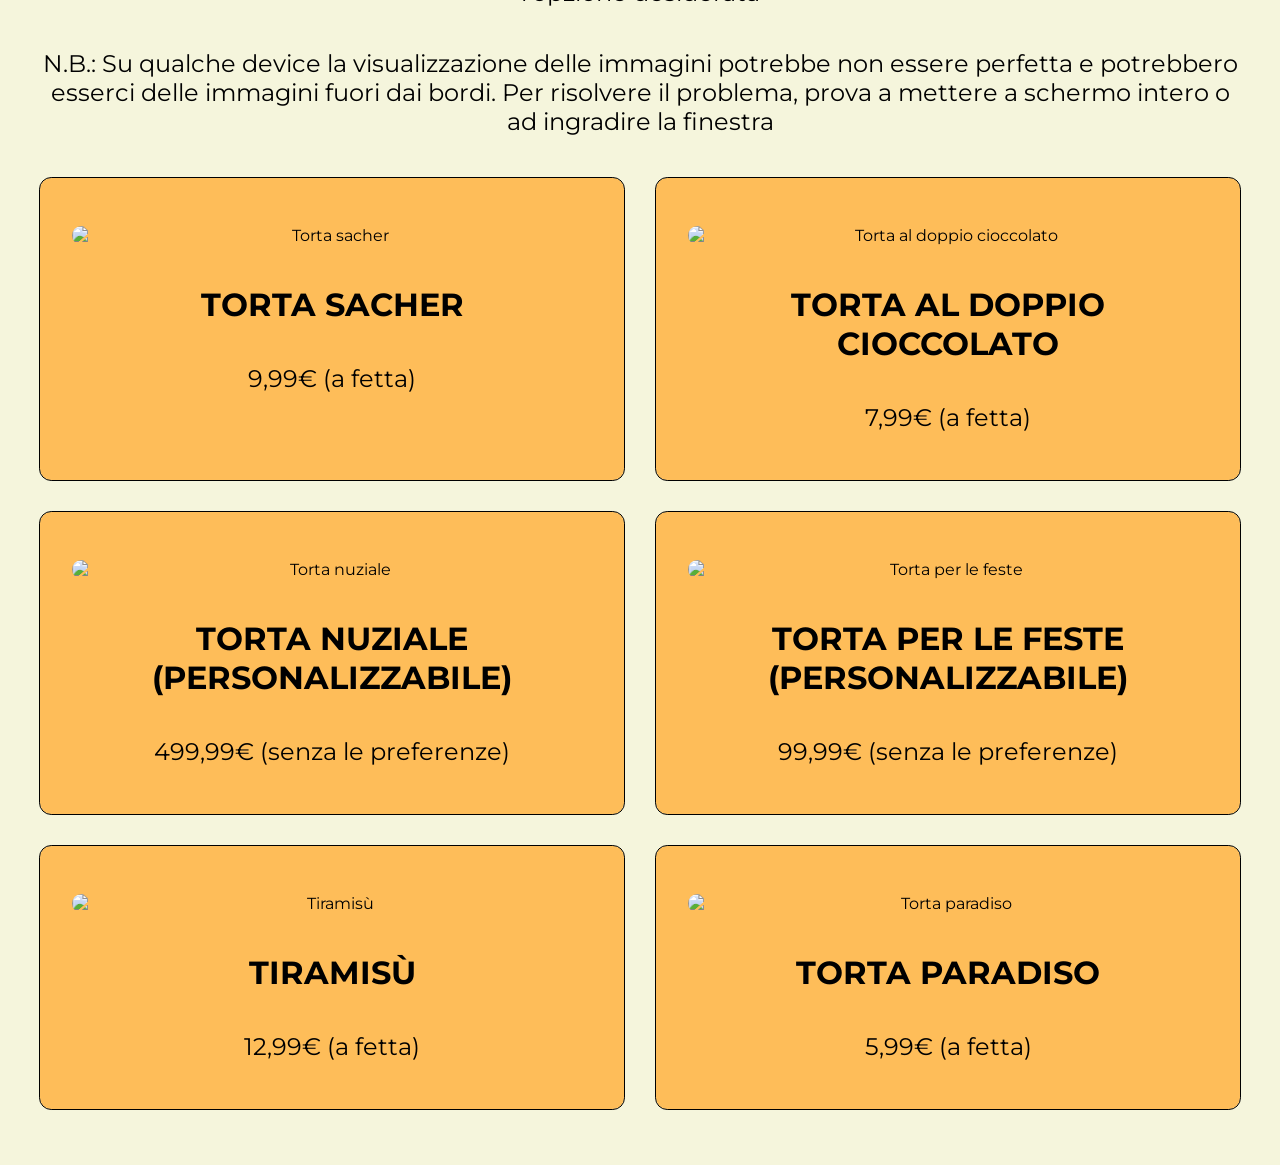
==== commit 1eac90d0: "Add files via upload" ====
--- a/index.html
+++ b/index.html
@@ -94,7 +94,7 @@
         <span>Artigiani pasticceri milanesi <br></span>
         <span>dal 2024</span>
         <p>Dopo neanche un anno di lavoro (a dir la verità neanche un mese ma vabbè), 0 generazioni meneghine di maestri pasticceri e un incalcolabile numero di dolcezze (zero) sfornate dalla storica bottega di via Ippodromo 7 a Milano, oggi la Pasticceria KiuGroove è apprezzata e riconosciuta da nessuno come eccellenza della pasticceria lombarda e un po’ più in giù (massimo fino alla rotonda di quella via che si trova in fondo a quella strada).</p>
-        <a href="#Le nostre torte" class="pulsanteprenotailtuodolceealtro" title="Prenota il tuo dolce!">Prenota il tuo dolce!</a>
+        <a href="#Le nostre torte" class="pulsanteprenotailtuodolce" title="Prenota il tuo dolce!">Prenota il tuo dolce!</a>
     </div>
 </section>
 
@@ -110,7 +110,7 @@
             <h3>La pasticceria</h3>
             <p>Un’ampia selezione di torte classiche, da forno e moderne affianca una proposta di biscotti insieme a delle delizie al cioccolato.</p>
             <p>Da buoni milanesi sappiamo fare ottimi panettoni, ma anche come soddisfare gli amanti del salato (no, non siamo una pasticceria normale).</p>
-            <a href="#Le nostre torte" class="pulsanteprenotailtuodolceealtro" title="Scopri di più!">Scopri di più!</a>
+            <a href="#Le nostre torte" class="pulsantescopridipiù" title="Scopri di più!">Scopri di più!</a>
         </div>
     </div>
 </section>
--- a/style.css
+++ b/style.css
@@ -12,6 +12,12 @@
 img {
   -webkit-user-drag: none; /* Per browser WebKit come Chrome e Safari */
   user-drag: none; /* Per Firefox */
+  max-width: 100%;
+  height: auto;
+  display: block;
+  text-align: center;
+  margin: 0 auto; /* Centra l'immagine orizzontalmente */
+  max-width: 100%; /* Per evitare che sfori dal contenitore */
 }
 
 /* Nasconde il pulsante di download dal menù delle opzioni del video per i browser che lo supportano */
@@ -66,8 +72,6 @@
   border-top: 3px solid beige;
   color: beige;
   font-family: "Montserrat", sans-serif;
-  transition: background 0.3s ease, color 0.3s ease, border-top-color 0.3s ease; /* Transizione per il colore dello sfondo, del testo e del bordo */
-  /* Stile del banner con animazione di fade-in */
   transition: background 0.3s ease, color 0.3s ease, border-top-color 0.3s ease; /* Transizione per il colore dello sfondo, del testo e del bordo */
   /* Stile del banner con animazione di fade-in */
   animation: animazionedidissolvenzadelbanner 1s ease-in-out; /* Applica il tipo indicato di animazione con durata di 1 secondo e un'uscita graduale */
@@ -133,19 +137,19 @@
   font-family: "Montserrat", sans-serif;
   font-size: 18px;  /* Dimensione del font */
   color: #febd59;  /* Colore del testo */
-  background-color: beige;  /* Colore di sfondo del bottone */
-  padding: 10px 20px;  /* Spaziatura interna del bottone */
+  background-color: beige;  /* Colore di sfondo del pulsante */
+  padding: 10px 20px;  /* Spaziatura interna del pulsante */
   border-radius: 7px;  /* Raggio dei bordi */
-  text-align: center;  /* Centrare il testo nel bottone */
+  text-align: center;  /* Centrare il testo nel pulsante */
   cursor: pointer;  /* Cambia il cursore al passaggio del mouse */
-  display: inline-block;  /* Imposta il bottone come inline-block */
+  display: inline-block;  /* Imposta il pulsante come inline-block */
   transition: background 0.3s, color 0.3s;
 }
 
 /* Stile del testo del pulsante presente nel banner (quando ci si passa sopra con il cursore) */
 .pulsantechiusurabanner:hover {
   color: beige;
-  background-color: #febd59;  /* Colore di sfondo più scuro */
+  background-color: #febd59;
 }
 
 /* Definizione dell'animazione "animazionedidissolvenzadelbanner" indicata sopra */
@@ -163,9 +167,19 @@
   font-weight: bold;
 }
 
+.contatoreprodottipreferiti:hover {
+  font-weight: bold; /* Imposta lo stile del testo in grassetto */
+  color: #febd59;
+}
+
 .contatoreprodottishoppingbag {
   color: black;
   font-weight: bold;
+}
+
+.contatoreprodottishoppingbag:hover {
+  font-weight: bold; /* Imposta lo stile del testo in grassetto */
+  color: #febd59;
 }
 
 .popup{
@@ -180,6 +194,9 @@
   transition: opacity 1s ease; /* Transizione per la comparsa del contenuto */
   font-size: 1rem;
   overflow: auto;
+  transition: background 0.3s ease, color 0.3s ease, border-top-color 0.3s ease; /* Transizione per il colore dello sfondo, del testo e del bordo */
+  /* Stile del popup con animazione di fade-in */
+  animation: animazioneentratadidissolvenzadelpopup 1s ease-in-out; /* Applica il tipo indicato di animazione con durata di 1 secondo e un'uscita graduale */
 }
 
 .testopopup{
@@ -197,14 +214,30 @@
 
 .pulsantechiudipopup{
   font-family: "Montserrat", sans-serif;
-  font-size: 1rem; /* Imposta la dimensione del bottone */
+  font-size: 1rem; /* Imposta la dimensione del pulsante */
   color: red; /* Imposta il colore del testo */
   border-radius: 0.7rem; /* Imposta il raggio del bordo del menù, più è alto più è ovale */
   padding: .5rem 1.5rem; /* Imposta il padding dell'elemento.*/
   cursor: pointer; /* Imposta il cursore quando si va sopra il logo */
-  border:.1rem solid rgba(0, 0, 0, .3); /* Imposta lo stile del bordo */
+  border: .1rem solid rgba(0, 0, 0, .3); /* Imposta lo stile del bordo */
   background-color: white;
   font-size: 140%;
+  transition: background 0.3s, color 0.3s;
+}
+
+.pulsantechiudipopup:hover {
+  color: white;
+  background-color: red;
+  border: .1rem solid white;
+}
+
+@keyframes animazioneentratadidissolvenzadelpopup {
+  from { 
+      opacity: 0; /* Inizia con il popup completamente trasparente */
+  }
+  to { 
+      opacity: 1; /* Termina con il popup completamente visibile */
+  }
 }
 
 .logo{
@@ -427,7 +460,7 @@
   margin-top: 0; /* Rimuove lo spazio superiore */
 }
 
-.pulsanteprenotailtuodolceealtro{
+.pulsanteprenotailtuodolce{
   display: inline-block;
   margin-top: 1rem;
   border-radius: 5rem;
@@ -440,6 +473,35 @@
   font-weight: 1000;
   text-align: justify;
   outline: .1rem solid;
+  transition: background 0.3s, color 0.3s;
+}
+
+.pulsanteprenotailtuodolce:hover{
+  background-color: beige;
+  color: #febd59;
+  outline: .1rem solid black;
+}
+
+.pulsantescopridipiù{
+  display: inline-block;
+  margin-top: 1rem;
+  border-radius: 5rem;
+  background-color: #febd59;
+  color: black;
+  padding:.9rem 3.5rem;
+  cursor: pointer;
+  font-size: 2rem;
+  text-decoration: none; /* Rimuove la sottolineatura */
+  font-weight: 1000;
+  text-align: justify;
+  outline: .1rem solid;
+  transition: background 0.3s, color 0.3s;
+}
+
+.pulsantescopridipiù:hover{
+  background-color: #febd59;
+  color: beige;
+  outline: .1rem solid black;
 }
 
 .lenostretorte{
@@ -493,6 +555,7 @@
   padding: .5rem 0;
   font-size: 2rem;
   color: black;
+  transition: background 0.3s, color 0.3s;
 }
 
 .lenostretorte .contenitorelenostretorte .tortedisponibili:hover h3{
@@ -703,6 +766,12 @@
     font-size: 2rem; /* Ingrandisce il testo del link */
     margin-bottom: 30px; /* Aggiunge spazio inferiore tra i link */
     margin-left: 7px;
+    transition: background 0.2s, color 0.2s;
+  }
+
+  .elementibarranavigazione a:hover{
+    font-weight: bold; /* Imposta lo stile del testo in grassetto */
+    color: beige;
   }
 
   .linknonsottolineati:hover{
@@ -734,11 +803,23 @@
   .contatoreprodottipreferiti {
     color: black;
     font-weight: bold;
+    transition: background 0.2s, color 0.2s;
+  }
+
+  .contatoreprodottipreferiti:hover {
+    font-weight: bold; /* Imposta lo stile del testo in grassetto */
+    color: beige;
   }
 
   .contatoreprodottishoppingbag {
     color: black;
     font-weight: bold;
+    transition: background 0.2s, color 0.2s;
+  }
+
+  .contatoreprodottishoppingbag:hover {
+    font-weight: bold; /* Imposta lo stile del testo in grassetto */
+    color: beige;
   }
 
   .popup{
